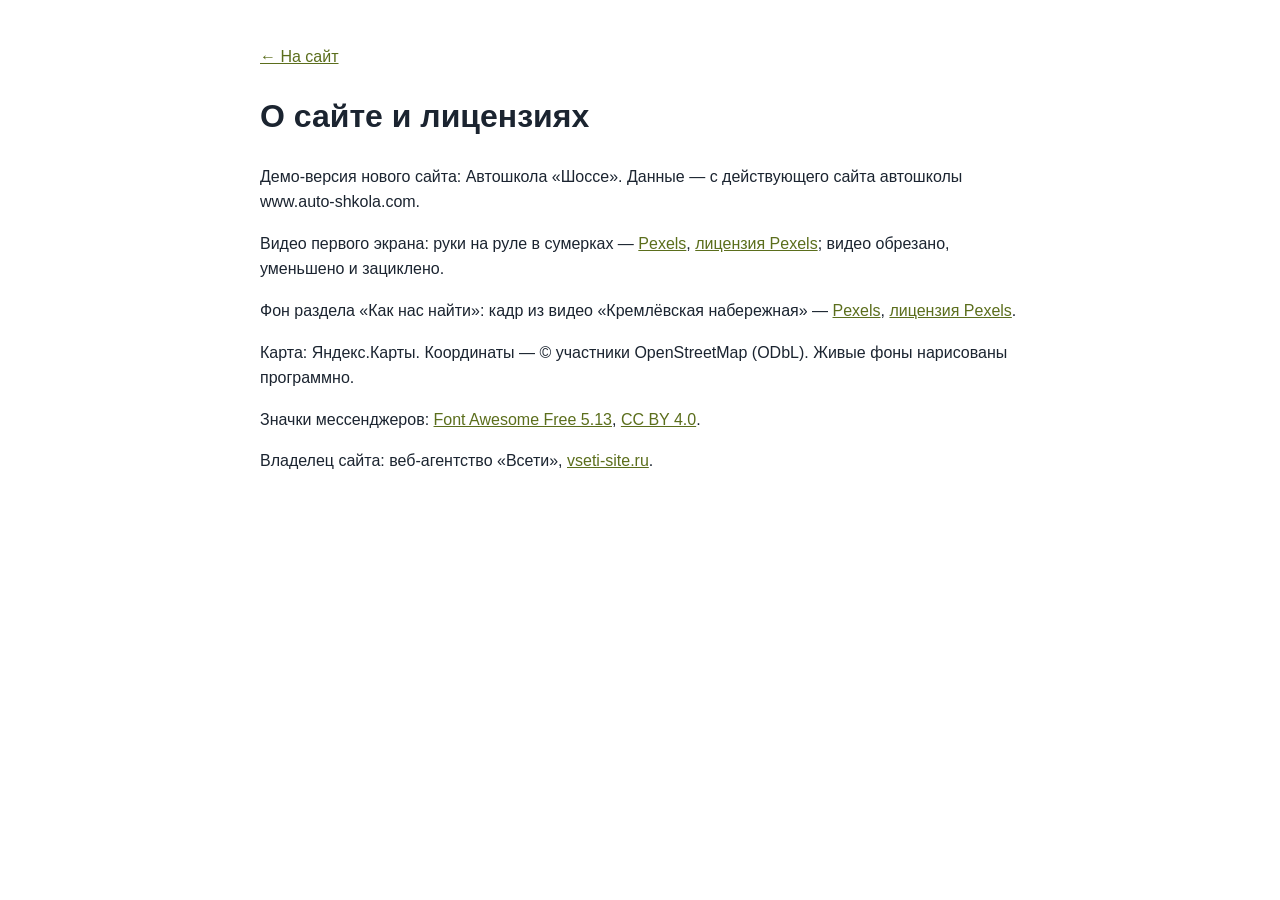
==== credits.html @ 7fe6a86d "Автошкола: этап 1 — главная, цены, контакты" ====
<!doctype html><html lang="ru"><head><meta charset="utf-8"><meta name="viewport" content="width=device-width,initial-scale=1"><meta name="robots" content="noindex"><title>О сайте — Автошкола «Шоссе»</title>
<style>body{font:16px/1.6 Inter,Arial,sans-serif;max-width:760px;margin:0 auto;padding:28px 18px;color:#1b2430}a{color:#5b6e1c}</style></head><body>
<p><a href="./">← На сайт</a></p><h1>О сайте и лицензиях</h1>
<p>Демо-версия нового сайта: Автошкола «Шоссе». Данные — с действующего сайта автошколы www.auto-shkola.com.</p>
<p>Видео первого экрана: руки на руле в сумерках — <a href="https://www.pexels.com/video/13802598/" target="_blank" rel="noopener">Pexels</a>, <a href="https://www.pexels.com/license/" target="_blank" rel="noopener">лицензия Pexels</a>; видео обрезано, уменьшено и зациклено.</p>
<p>Фон раздела «Как нас найти»: кадр из видео «Кремлёвская набережная» — <a href="https://www.pexels.com/video/34419618/" target="_blank" rel="noopener">Pexels</a>, <a href="https://www.pexels.com/license/" target="_blank" rel="noopener">лицензия Pexels</a>.</p>
<p>Карта: Яндекс.Карты. Координаты — © участники OpenStreetMap (ODbL). Живые фоны нарисованы программно.</p>
<p>Значки мессенджеров: <a href="https://fontawesome.com" target="_blank" rel="noopener">Font Awesome Free 5.13</a>, <a href="https://creativecommons.org/licenses/by/4.0/" target="_blank" rel="noopener">CC BY 4.0</a>.</p>
<p>Владелец сайта: веб-агентство «Всети», <a href="https://vseti-site.ru" target="_blank" rel="noopener">vseti-site.ru</a>.</p>
</body></html>
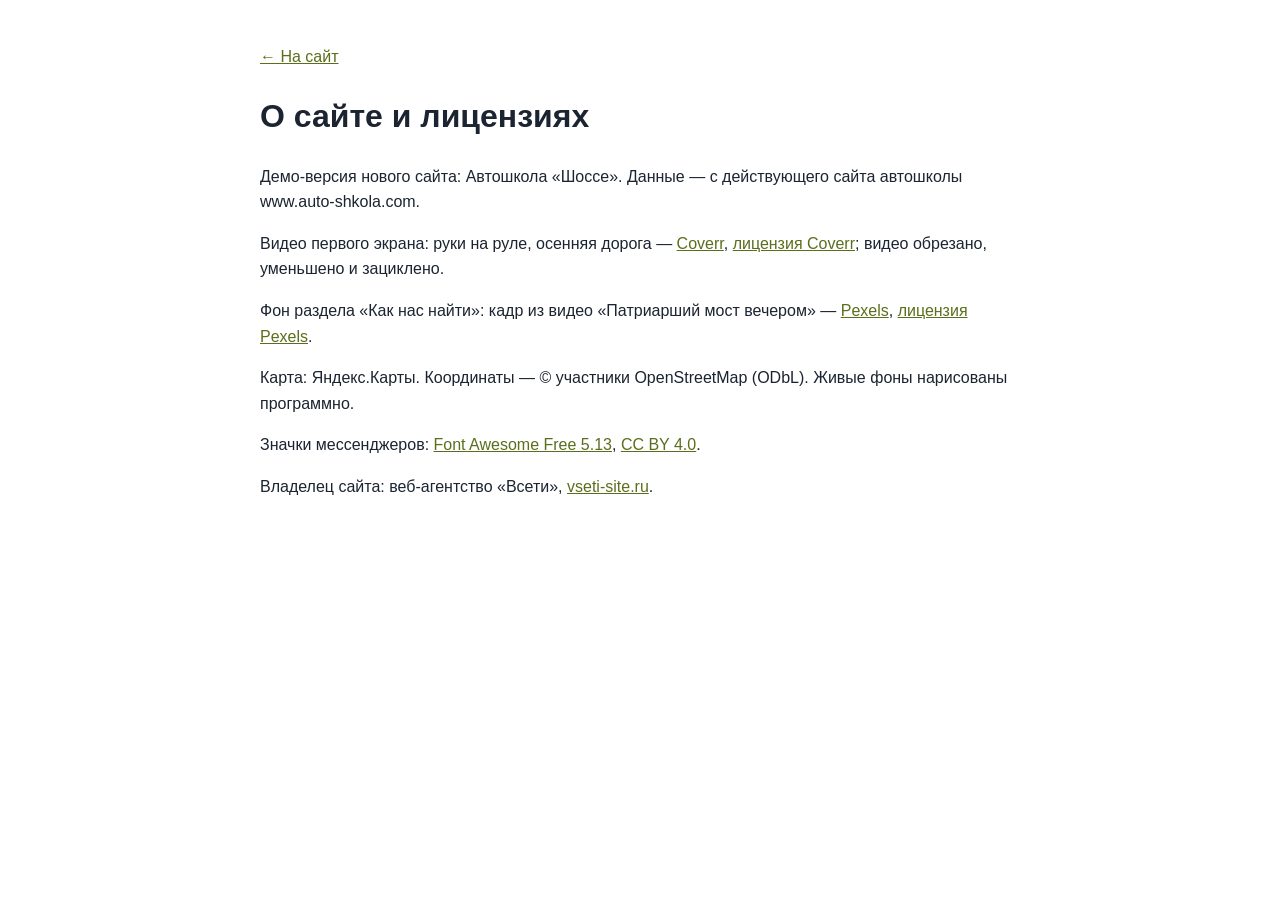
==== commit 7433bed4: "Автошкола: этап 1 — главная, цены, контакты" ====
--- a/credits.html
+++ b/credits.html
@@ -2,8 +2,8 @@
 <style>body{font:16px/1.6 Inter,Arial,sans-serif;max-width:760px;margin:0 auto;padding:28px 18px;color:#1b2430}a{color:#5b6e1c}</style></head><body>
 <p><a href="./">← На сайт</a></p><h1>О сайте и лицензиях</h1>
 <p>Демо-версия нового сайта: Автошкола «Шоссе». Данные — с действующего сайта автошколы www.auto-shkola.com.</p>
-<p>Видео первого экрана: руки на руле в сумерках — <a href="https://www.pexels.com/video/13802598/" target="_blank" rel="noopener">Pexels</a>, <a href="https://www.pexels.com/license/" target="_blank" rel="noopener">лицензия Pexels</a>; видео обрезано, уменьшено и зациклено.</p>
-<p>Фон раздела «Как нас найти»: кадр из видео «Кремлёвская набережная» — <a href="https://www.pexels.com/video/34419618/" target="_blank" rel="noopener">Pexels</a>, <a href="https://www.pexels.com/license/" target="_blank" rel="noopener">лицензия Pexels</a>.</p>
+<p>Видео первого экрана: руки на руле, осенняя дорога — <a href="https://coverr.co/videos/hands-on-steering-wheel-zm3v1hrrb9" target="_blank" rel="noopener">Coverr</a>, <a href="https://coverr.co/license" target="_blank" rel="noopener">лицензия Coverr</a>; видео обрезано, уменьшено и зациклено.</p>
+<p>Фон раздела «Как нас найти»: кадр из видео «Патриарший мост вечером» — <a href="https://www.pexels.com/video/9885684/" target="_blank" rel="noopener">Pexels</a>, <a href="https://www.pexels.com/license/" target="_blank" rel="noopener">лицензия Pexels</a>.</p>
 <p>Карта: Яндекс.Карты. Координаты — © участники OpenStreetMap (ODbL). Живые фоны нарисованы программно.</p>
 <p>Значки мессенджеров: <a href="https://fontawesome.com" target="_blank" rel="noopener">Font Awesome Free 5.13</a>, <a href="https://creativecommons.org/licenses/by/4.0/" target="_blank" rel="noopener">CC BY 4.0</a>.</p>
 <p>Владелец сайта: веб-агентство «Всети», <a href="https://vseti-site.ru" target="_blank" rel="noopener">vseti-site.ru</a>.</p>
